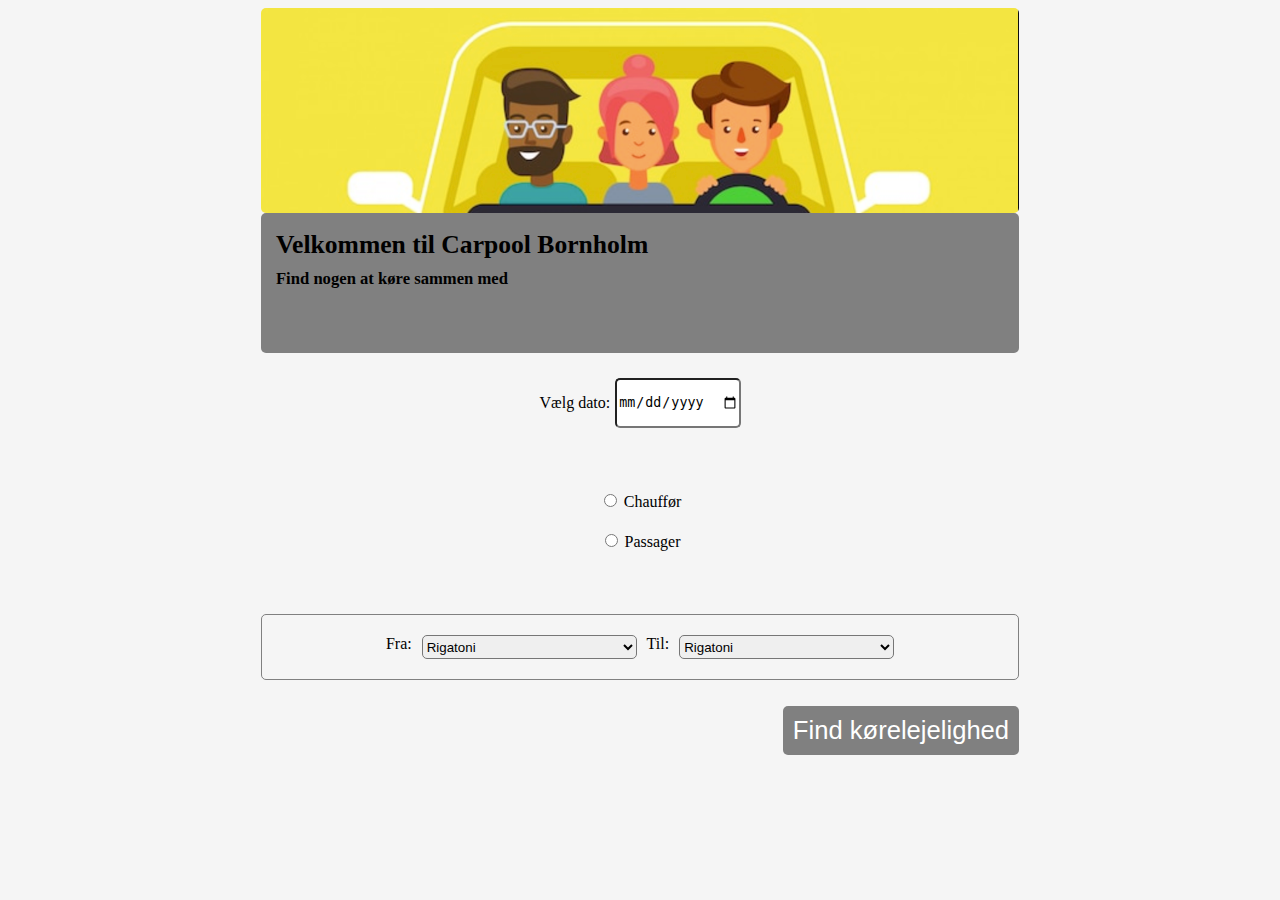
==== Torsdag/Carpool/index.html @ c13ef578 "First commit" ====
<!DOCTYPE html>
<html lang="en">
<head>
  <meta charset="UTF-8" />
  <link rel="stylesheet" href="style.css" />
  <title>Carpool</title>
</head>
<body>

  <div class="carpool-header">
    <img id="img" src="carpool_topbanner.jpg" />
    <div class="headerSquare">
      <h1 id="BornholmHeader">Velkommen til Carpool Bornholm</h1>
      <h2 id="BornholmSub">Find nogen at køre sammen med</h2>
    </div>
  </div>

  <div class="setDate">
    <p>Vælg dato:</p>
    <input type="date" id="date" />
  </div>

  <div class="radiobuttons">
    <div>
      <input type="radio" id="radiobutton" name="chauffør" value="HTML" />
      <label id="label" for="html">Chauffør</label><br />
    </div>
    <div>
      <input type="radio" id="radiobutton" name="passager" value="HTML" />
      <label id="label" for="html">Passager</label><br />
    </div>
  </div>

  <div class="drop">
    <div class="dropDowns">
      <label for="dog-names">Fra:</label>
      <select name="" id="dropdown">
        <option value="rigatoni">Rigatoni</option>
        <option value="dave">Dave</option>
        <option value="pumpernickel">Pumpernickel</option>
        <option value="reeses">Reeses</option>
      </select>

      <label for="dog-names">Til:</label>
      <select name="dog-names" id="dropdown">
        <option value="rigatoni">Rigatoni</option>
        <option value="dave">Dave</option>
        <option value="pumpernickel">Pumpernickel</option>
        <option value="reeses">Reeses</option>
      </select>
    </div>

    <div class="driveButton">
      <button id="driveButton" type="button">Find kørelejelighed</button>
    </div>

  </div>
</body>
</html>
<script src="script.js"></script>
---- Torsdag/Carpool/style.css ----
:root {
  background-color: whitesmoke;
  font-family: "Arial Narrow";
}

* {
  border-radius: 05px;
}

#img {
  display: block;
  margin-left: auto;
  margin-right: auto;
  width: 60%;
}

.setDate {
  display: flex;
  justify-content: center;
  flex-direction: row;
  gap: 5px;
  margin-top: 2%;
}

.radiobuttons {
  display: flex;
  align-items: center;
  flex-direction: column;
  margin-top: 5%;
  margin-bottom: 5%;
  gap: 20px;
}

.dropDowns {
  display: flex;
  border: 1px solid gray;
  justify-content: center;
  padding: 20px;
  gap: 10px;
  margin-right: 20%;
  margin-left: 20%;
}

#dropdown {
  width: 30%;
  height: 24px;
}

.driveButton {
  display: flex;
  justify-content: right;
  margin-right: 20%;
  margin-top: 2%;
}

#driveButton {
  color: white;
  text-align: center;
  background-color: gray;
  border: none;
  border-radius: 5px;
  font-size: 2vw;
  padding: 1%;
  transition-duration: 0.4s;
}

#driveButton:hover {
  background-color: white;
  color: black;
  border: 1px solid gray;
}

.carpool-header {
  display: flex;
  align-items: center;
  flex-direction: column;
  margin-left: auto;
  margin-right: auto;
  width: 100%;
}

.headerSquare {
  display: flex;
  flex-direction: column;
  height: 140px;
  background-color: gray;
  width: 60%;
}

#BornholmHeader {
  justify-content: center;
  font-size: 2vw;
}

#BornholmHeader::after {
  content: "";
  display: inline-block;
  width: 100%;
}

#BornholmSub {
  font-size: 1.3vw;
  margin-top: -05%;
}

#BornholmHeader,
#BornholmSub {
  margin-left: 2%;
}

@media only screen and (max-width: 600px) {
  #img {
    min-width: 100%;
    width: 100%;
  }

  .boxes {
    display: flex;
    flex-direction: column;
    align-items: center;
  }

  .box {
    display: flex;
    flex-direction: column;
    align-items: center;
    width: 80%;
  }

  .smallBoxes {
    display: flex;
    width: 85%;
  }

  .dropDowns {
    display: flex;
    border: 1px solid gray;
    justify-content: center;
    align-items: center;
    flex-direction: column;
    gap: 20px;
    margin-left: auto;
    margin-right: auto;
    width: 80%;
  }

  #driveButton {
    font-size: 25px;
  }
  .driveButton {
    margin-top: 20%;
    margin-right: 5%;
  }

  .carpool-header {
    display: flex;
    align-items: center;
    width: fit-content;
  }

  .headerSquare {
    display: flex;
    flex-direction: column;
    height: 140px;
    background-color: gray;
    width: 100%;
  }

  #BornholmHeader {
    justify-content: center;
    text-align: center;
    font-size: 35px;
  }

  #BornholmHeader::after {
    content: "";
    display: inline-block;
    width: 100%;
  }

  #BornholmSub {
    font-size: 20px;
    margin-top: -10%;
    text-align: center;
  }

  #BornholmHeader,
  #BornholmSub {
    margin-left: 2%;
  }
}
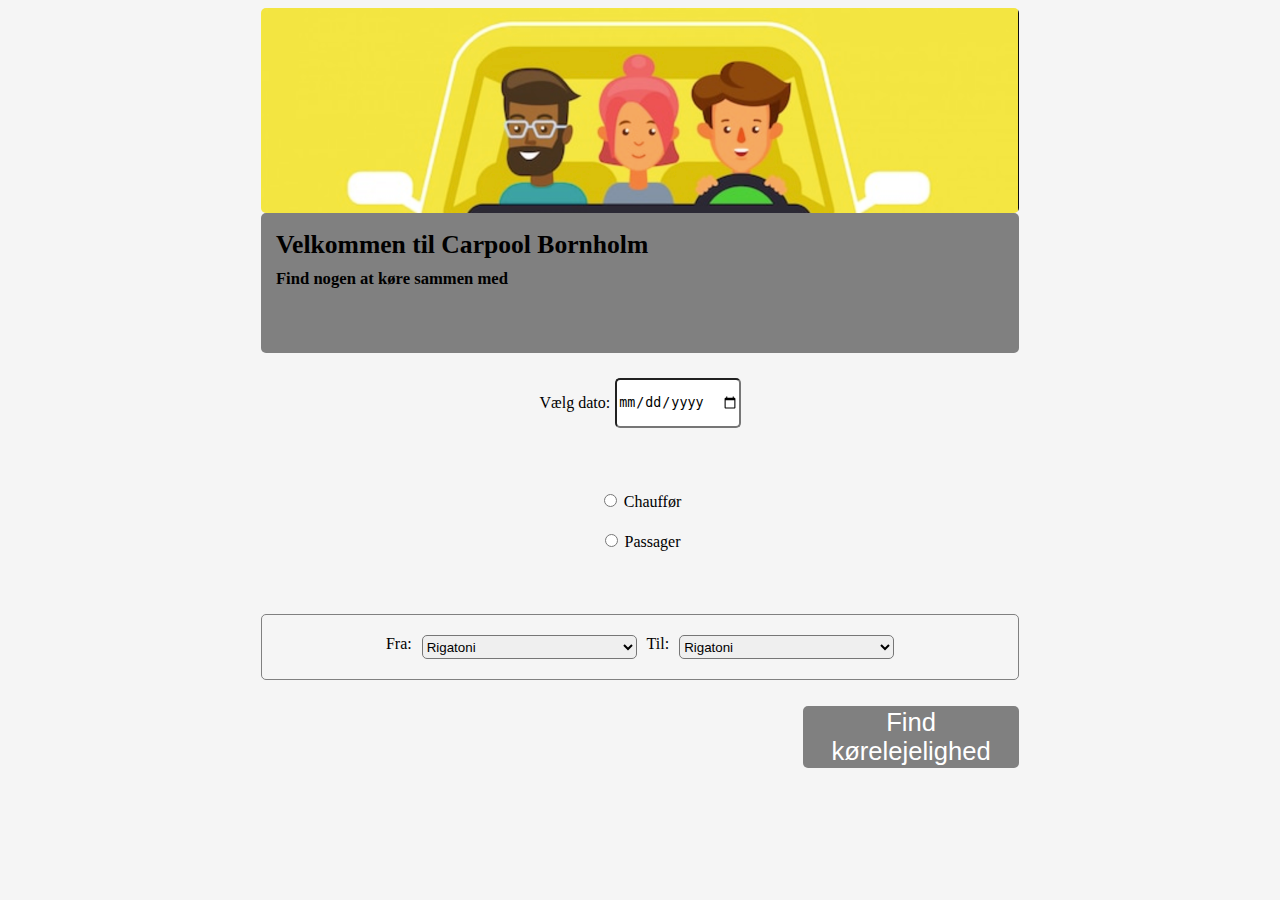
==== commit bae3d199: "Fix button link in index.html" ====
--- a/Torsdag/Carpool/index.html
+++ b/Torsdag/Carpool/index.html
@@ -51,7 +51,9 @@
     </div>
 
     <div class="driveButton">
-      <button id="driveButton" type="button">Find kørelejelighed</button>
+      <a href="carpool_result.html" target="_blank">
+        <button id="driveButton" type="button" role="link">Find kørelejelighed</button>
+      </a>
     </div>
 
   </div>
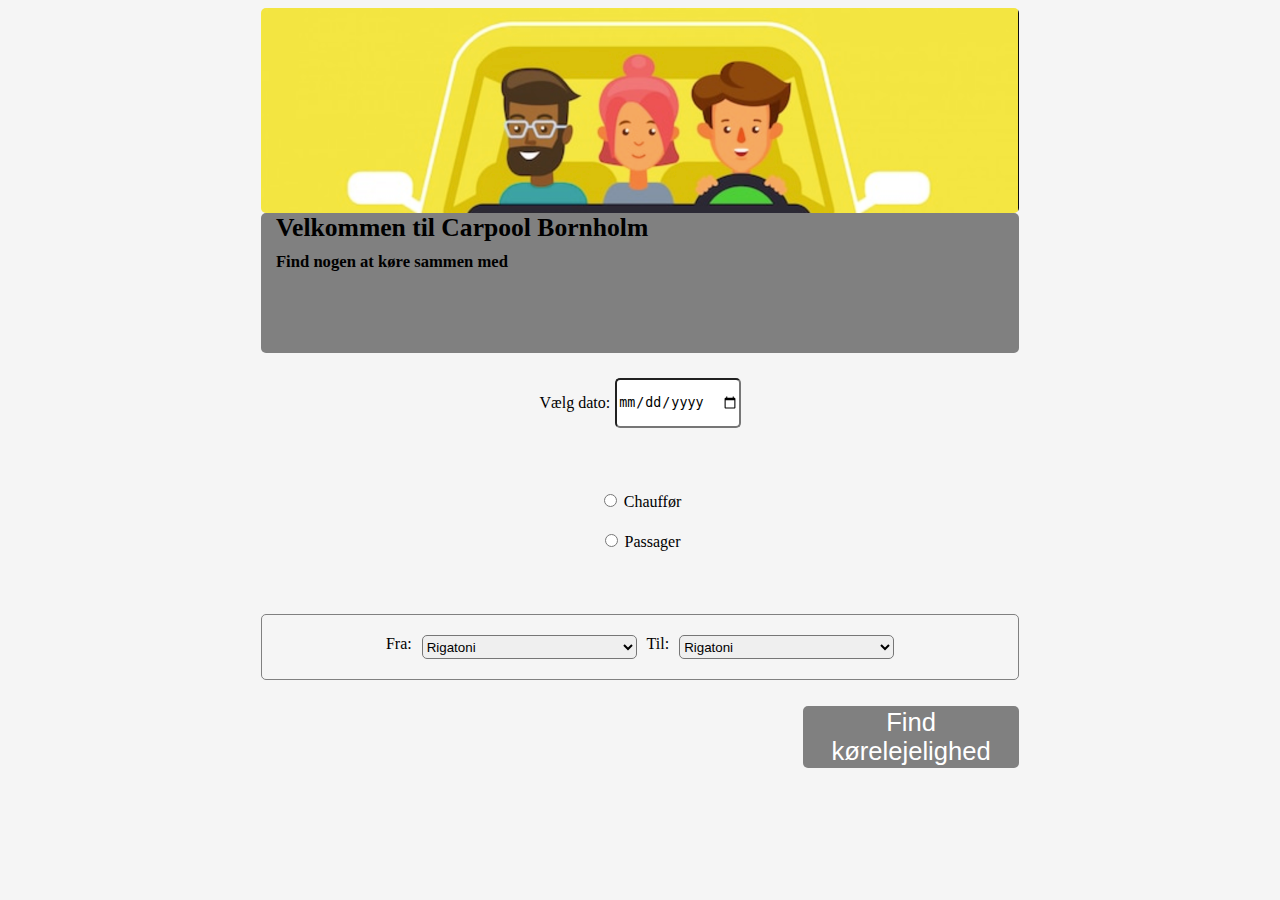
==== commit df2fd089: "Fix buttons in carpool_result.html" ====
--- a/Torsdag/Carpool/index.html
+++ b/Torsdag/Carpool/index.html
@@ -58,5 +58,4 @@
 
   </div>
 </body>
-</html>
-<script src="script.js"></script>+</html>--- a/Torsdag/Carpool/style.css
+++ b/Torsdag/Carpool/style.css
@@ -89,6 +89,7 @@
 
 #BornholmHeader {
   justify-content: center;
+  margin-top: 0%;
   font-size: 2vw;
 }
 
@@ -179,8 +180,8 @@
   }
 
   #BornholmSub {
-    font-size: 20px;
-    margin-top: -10%;
+    font-size: 18px;
+    margin-top: -2%;
     text-align: center;
   }
 
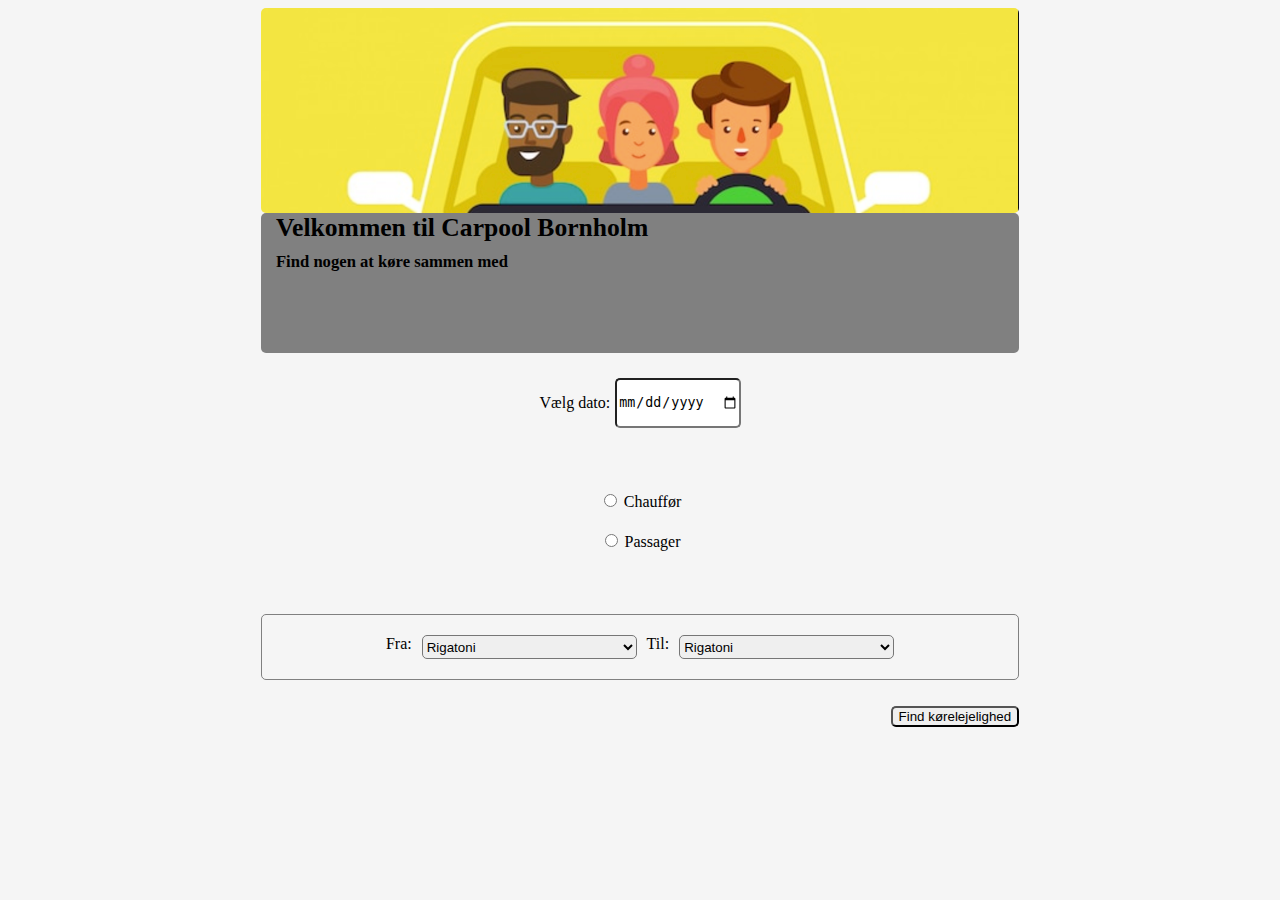
==== commit a6c16f61: "href omegalul" ====
--- a/Torsdag/Carpool/index.html
+++ b/Torsdag/Carpool/index.html
@@ -51,9 +51,7 @@
     </div>
 
     <div class="driveButton">
-      <a href="carpool_result.html" target="_blank">
-        <button id="driveButton" type="button" role="link">Find kørelejelighed</button>
-      </a>
+      <button href="carpool_result.html"" id=" driveButton" type="button" role="link">Find kørelejelighed</button>
     </div>
 
   </div>
